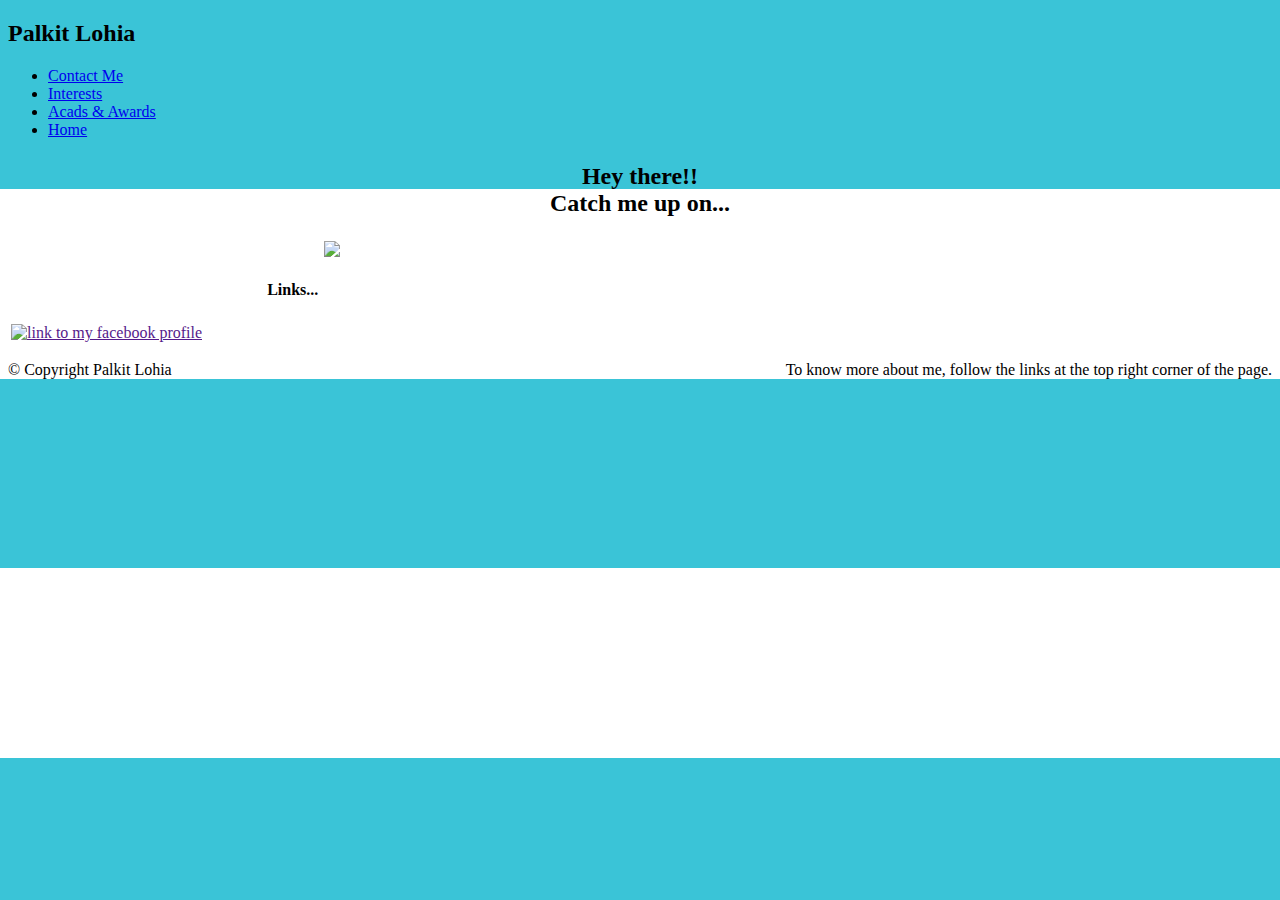
==== fourthcode.html @ 6a42443a "Added new files" ====
<!DOCTYPE html>
<html>
<head>
	<meta charset="utf-8"/>
	<title>Contact Me</title>
	<link rel="stylesheet" type="text/css" href="static/style/style.css">
	<link href="https://fonts.googleapis.com/css2?family=Indie+Flower&display=swap" rel="stylesheet">
	<link href="https://fonts.googleapis.com/css2?family=Shadows+Into+Light&display=swap" rel="stylesheet">
</head>

<body style="background-image: linear-gradient(to bottom, rgb(58, 196, 215) 50%, white 50%);">
	<div class="list">
		<div class="bio">
			<h2>Palkit Lohia</h2>
		</div>

		<div class="links">
			<ul>
				<li><a href="fourthcode.html">Contact Me</a></li>
				<li><a href="thirdcode.html">Interests</a></li>
				<li><a href="htmlsecond.html">Acads & Awards</a></li>
				<li><a href="index.html">Home</a></li>
			</ul>
		</div>
	</div>
	<h3 class="text" style="text-align: center; font-size: 1.5em;">Hey there!! <br> Catch me up on...</h3>
	<div class="bg-img">
		<img src="static/img/fourthpage/fourth_bg.svg" class="background" style="display: block;margin-left: auto;margin-right: auto;width: 50%;"> <!-- i want the center pic to be in half blue half white -->
	</div>
	<div class="con">
	<table class="clinks">
		<tr>
			<th></th>
			<th><h4>Links...</h4></th>
			<th></th>
		</tr>
	<!-- add this along with the images in a box with a 60% thin margin-->
		<tr>
			<td>
				<a href="">
					<img src="static/img/fourthpage/fb.png" alt="link to my facebook profile" style="width:80px;height:80px;border:0;"> <!-- vary the size if needed -->
				</a>
			</td>
			<td style="opacity: 0; animation-delay: 0.6s;">
				<a href="">
					<img src="static/img/fourthpage/github_PNG58.png" alt="link to my github handle" style="width:100px;height:100px;border:0;"> <!-- vary the size if needed -->
				</a>
			</td>
			<td style="opacity: 0; animation-delay: 1.2s;">
				<a href="">
					<img src="static/img/fourthpage/1200px-Microsoft_Office_Outlook_(2018–present).svg.png" alt="link to my Outlook" style="width:120px;height:80px;border:0;"> <!-- vary the size if needed -->
  			    </a>
				  
			</td>
		</tr>
	</table>
	</div>
	<div class="footer">
			<p class="knowmore"><span style="float:left">© Copyright Palkit Lohia</span> <span style="float:right">To know more about me, follow the links at the top right corner of the page.</span></p>
		</div>	
</body>
</html>
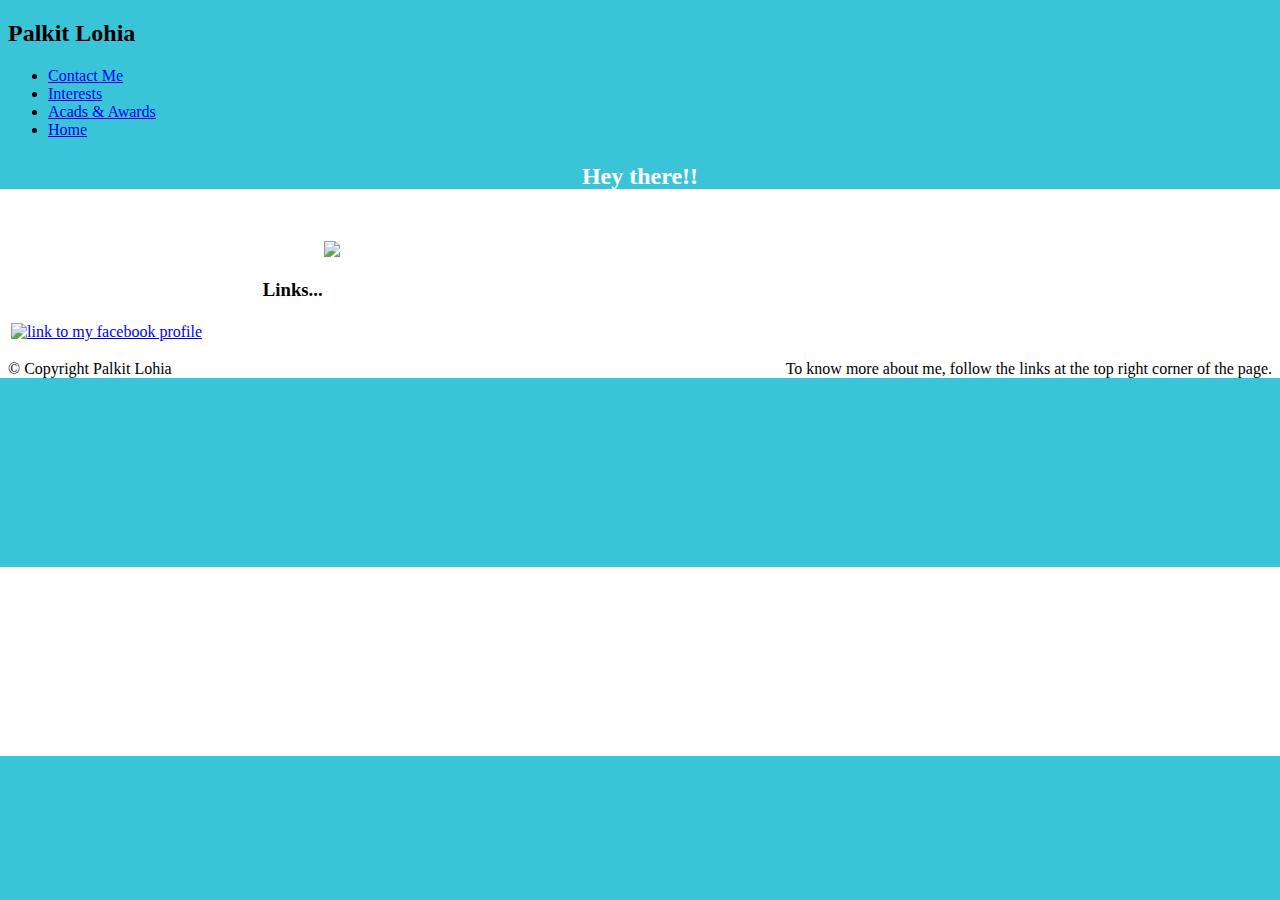
==== commit 295c60d1: "updates" ====
--- a/fourthcode.html
+++ b/fourthcode.html
@@ -23,32 +23,32 @@
 			</ul>
 		</div>
 	</div>
-	<h3 class="text" style="text-align: center; font-size: 1.5em;">Hey there!! <br> Catch me up on...</h3>
+	<h3 class="text" style="text-align: center; font-size: 1.5em; color: white;">Hey there!! <br> Catch me up on...</h3>
 	<div class="bg-img">
-		<img src="static/img/fourthpage/fourth_bg.svg" class="background" style="display: block;margin-left: auto;margin-right: auto;width: 50%;"> <!-- i want the center pic to be in half blue half white -->
+		<img src="static/img/fourthpage/fourth_bg.svg" class="background" style="display: block;margin-left: auto;margin-right: auto;width: 50%;"> 
 	</div>
 	<div class="con">
 	<table class="clinks">
 		<tr>
 			<th></th>
-			<th><h4>Links...</h4></th>
+			<th><h3 style="text-align: center;">Links...</h3></th>
 			<th></th>
 		</tr>
-	<!-- add this along with the images in a box with a 60% thin margin-->
+	
 		<tr>
 			<td>
-				<a href="">
-					<img src="static/img/fourthpage/fb.png" alt="link to my facebook profile" style="width:80px;height:80px;border:0;"> <!-- vary the size if needed -->
+				<a href="https://www.facebook.com/palkit.lohia.1">
+					<img src="static/img/fourthpage/fb.png" alt="link to my facebook profile" style="width:80px;height:80px;border:0;">
 				</a>
 			</td>
 			<td style="opacity: 0; animation-delay: 0.6s;">
-				<a href="">
-					<img src="static/img/fourthpage/github_PNG58.png" alt="link to my github handle" style="width:100px;height:100px;border:0;"> <!-- vary the size if needed -->
+				<a href="https://github.com/spookbite">
+					<img src="static/img/fourthpage/github_PNG58.png" alt="link to my github handle" style="width:100px;height:100px;border:0;"> 
 				</a>
 			</td>
 			<td style="opacity: 0; animation-delay: 1.2s;">
-				<a href="">
-					<img src="static/img/fourthpage/1200px-Microsoft_Office_Outlook_(2018–present).svg.png" alt="link to my Outlook" style="width:120px;height:80px;border:0;"> <!-- vary the size if needed -->
+				<a href="https://www.linkedin.com/in/palkit-lohia-49aa66195">
+					<img src="static/img/fourthpage/linkedin.jpg" alt="link to my Outlook" style="width:120px;height:80px;border:0;"> 
   			    </a>
 				  
 			</td>
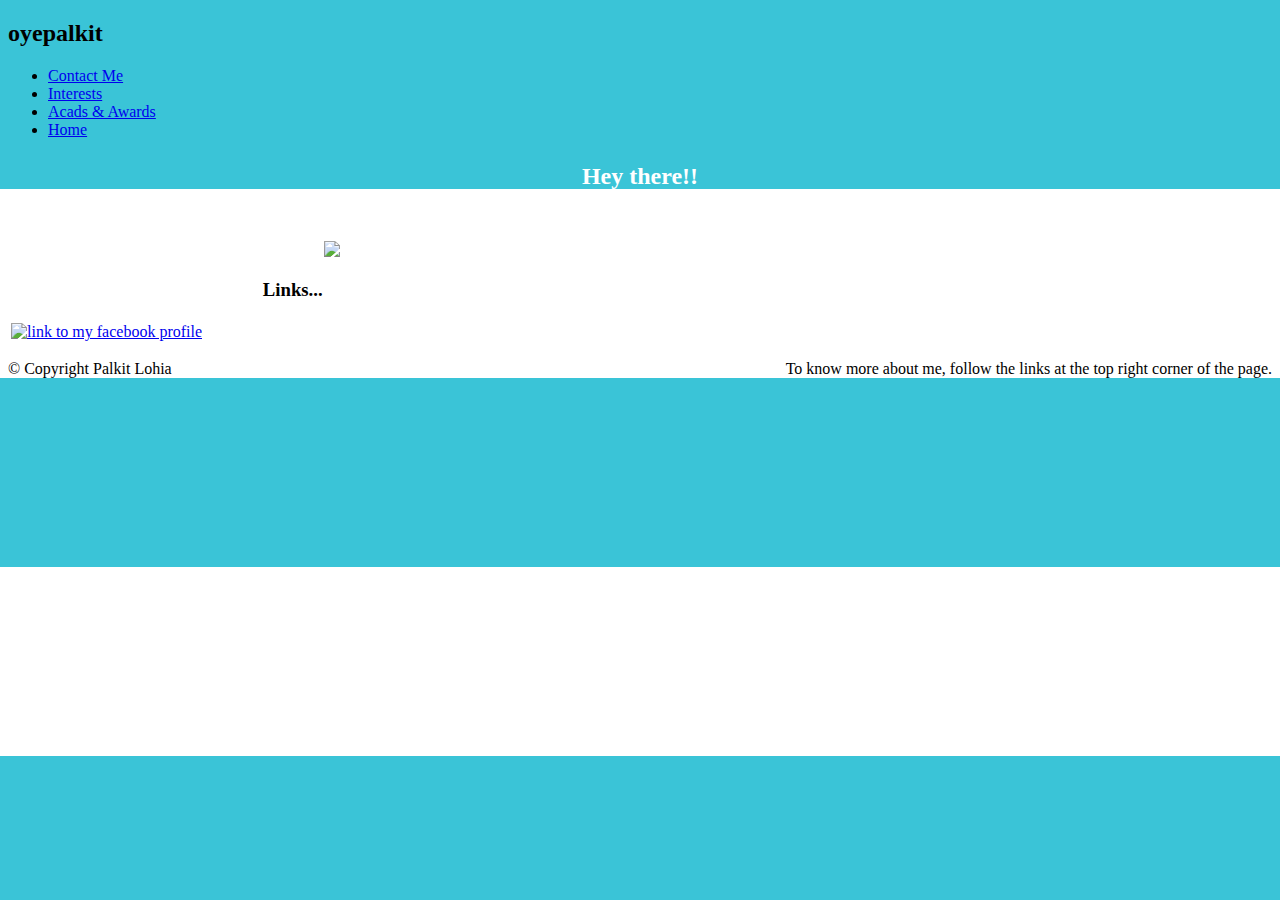
==== commit e3d85a7e: "minor change" ====
--- a/fourthcode.html
+++ b/fourthcode.html
@@ -11,7 +11,7 @@
 <body style="background-image: linear-gradient(to bottom, rgb(58, 196, 215) 50%, white 50%);">
 	<div class="list">
 		<div class="bio">
-			<h2>Palkit Lohia</h2>
+			<h2>oyepalkit</h2>
 		</div>
 
 		<div class="links">
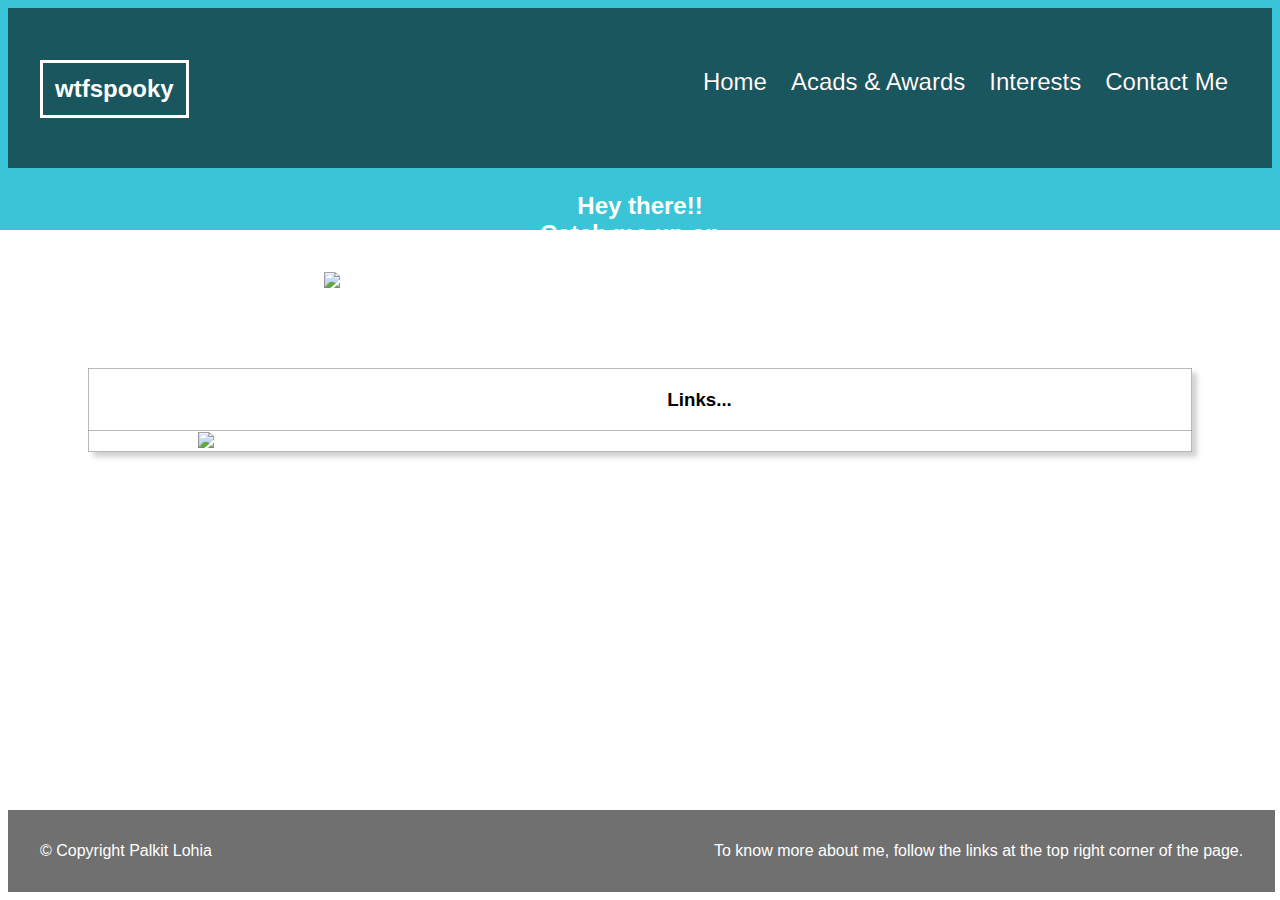
==== commit 949d38de: "Update fourthcode.html" ====
--- a/fourthcode.html
+++ b/fourthcode.html
@@ -11,7 +11,7 @@
 <body style="background-image: linear-gradient(to bottom, rgb(58, 196, 215) 50%, white 50%);">
 	<div class="list">
 		<div class="bio">
-			<h2>oyepalkit</h2>
+			<h2>wtfspooky</h2>
 		</div>
 
 		<div class="links">
@@ -59,4 +59,4 @@
 			<p class="knowmore"><span style="float:left">© Copyright Palkit Lohia</span> <span style="float:right">To know more about me, follow the links at the top right corner of the page.</span></p>
 		</div>	
 </body>
-</html>+</html>
--- a/static/style/style.css
+++ b/static/style/style.css
@@ -0,0 +1,251 @@
+body{
+    background-repeat: no-repeat;
+    background-size: cover;
+    font-family: -apple-system, BlinkMacSystemFont, 'Segoe UI', Roboto, Oxygen, Ubuntu, Cantarell, 'Open Sans', 'Helvetica Neue', sans-serif;
+}
+
+hr{
+    border-color: white;
+    opacity: 0;
+    animation: fadeInAnimation ease 1s 1 forwards;
+}
+
+.list{
+    position: relative;
+    top: 0%;
+    height: 10em;
+    width: 100%;
+    background-color: rgba(0, 0, 0, 0.562);
+    margin: 0px;
+    padding: 0px;
+}
+
+.list .bio{
+    padding: 2em;
+    display: block;
+    float: left;
+}
+
+.list .bio h2{
+    padding: 0.5em;
+    border-style:solid;
+    border-color: white;
+    color: white;
+}
+
+.list .links ul{
+    list-style-type: none;
+    color: blue;
+    float: right;
+    padding: 2em;
+}
+
+.list .links ul li{
+    padding: 0.5em;
+    font-size: 1.5em;
+    float: right;
+}
+
+.list .links ul li a{
+    text-shadow: 0px 0px 0px black;
+    transition: text-shadow ease 0.5s; 
+}
+
+.list .links ul li a:hover{
+    text-shadow: 10px 10px 5px black;
+}
+
+a{
+    text-decoration: none;
+    color: white;
+}
+
+.int_body {
+    padding-top: 2em;
+}
+
+.int_body .img{
+    padding: 2em;
+    float: left;
+}
+
+.int_body img{
+    /* padding: 2em; */
+    box-shadow: 5px 5px 5px rgba(0, 0, 0, 0.534);
+    transition: box-shadow ease 0.5s;
+    animation: fadeInAnimation ease 1s 1 forwards;
+}
+
+.int_body img:hover{
+    box-shadow: 15px 15px 5px rgba(0, 0, 0, 0.548);
+}
+
+.int_txt{
+    padding: 2em;
+    text-align: center;
+    color: white;
+}
+
+.intro{
+    font-size: 3.5em;
+    opacity: 0;
+    animation: fadeInAnimation ease 1s 1 forwards;
+    animation-delay: 0.6s;
+}
+
+.info{
+    font-size: 2em;
+    opacity: 0;
+    animation: fadeInAnimation ease 1s 1 forwards;
+    animation-delay: 1.2s;
+    font-family: 'Courier New', Courier, monospace;
+}
+
+.footer{
+    position: absolute;
+    bottom: 0%;
+    width: 99%;
+    background-color: rgba(0, 0, 0, 0.562);
+    margin-bottom:0.5em;
+}
+
+.knowmore{
+    text-align: center;
+    color: white;
+    margin: 0px;
+}
+
+.knowmore span{
+    padding: 2em;
+}
+
+/* Second Page */
+
+.acads h2{
+    font-size: 3em;
+    animation: fadeInAnimation ease 1s 1 forwards
+}
+
+.acads table{
+    width: 100%;
+    padding: 2em;
+    border: none;
+    opacity: 0;
+    animation: fadeInAnimation ease 1s 1 forwards
+}
+
+.acads table tr{
+    border: none;
+}
+
+.acads table th{
+    text-align: left;
+    font-size: 2em;
+    padding: 1.3em;
+}
+
+.acads table td{
+    padding: 1.3em;
+    font-family: 'Courier New', Courier, monospace;
+}
+
+.awards h2{
+    font-size: 3em;
+    animation: fadeInAnimation ease 1s 1 forwards
+}
+
+.awards li{
+    font-size: 1.3em;
+    font-family: 'Courier New', Courier, monospace;
+    opacity: 0;
+    padding: 1.3em;
+    animation: fadeInAnimation ease 1s 1 forwards;
+}
+
+
+/* Third Page */
+
+.interest_body{
+    padding: 2em;
+    background-color:rgba(0, 0, 0, 0.3) ;
+    margin:1em;
+}
+
+.interests{
+    font-size: 1.5em;
+    font-family: 'Courier New', Courier, monospace;
+}
+
+.interests li{
+    opacity: 0;
+    animation: fadeInAnimation ease 1s 1 forwards;
+}
+
+.interest_body h1{
+    opacity: 0;
+    animation: fadeInAnimation ease 1s 1 forwards
+}
+
+/* Fourth Page Exclusive */
+
+.text{
+    font-size: 1.5em;
+}
+
+.bg-img img{
+    position: relative;
+}
+
+.con{
+    padding-top: 5em;
+    padding-left: 5em;
+    padding-right: 5em;
+}
+
+.clinks{
+    width: 100%;
+    /* border: solid black; */
+    box-shadow: 5px 5px 5px rgba(0, 0, 0, 0.185);
+}
+
+.clinks h4{
+    font-size: 1.7em;
+}
+
+.clinks td{
+    text-align: center;
+    /* padding: 0px; */
+    animation: fadeInAnimation ease 1s 1 forwards;
+}
+
+table{
+    border-collapse: collapse;
+}
+
+table, tr{
+    border: 1px solid rgba(150, 150, 150, 0.678);
+}
+
+/* Animations */
+@-webkit-keyframes fadeInAnimation { 
+    0% { 
+        opacity: 0;
+        transform: translate(-20px, 0px); 
+    } 
+    100% { 
+        opacity: 1; 
+        transform: translate(0px, 0px);
+    } 
+} 
+
+@keyframes fadeInAnimation { 
+    0% { 
+        opacity: 0; 
+        transform: translate(-20px, 0px);
+    } 
+    100% { 
+        opacity: 1; 
+        transform: translate(0px, 0px);
+    } 
+} 
+
